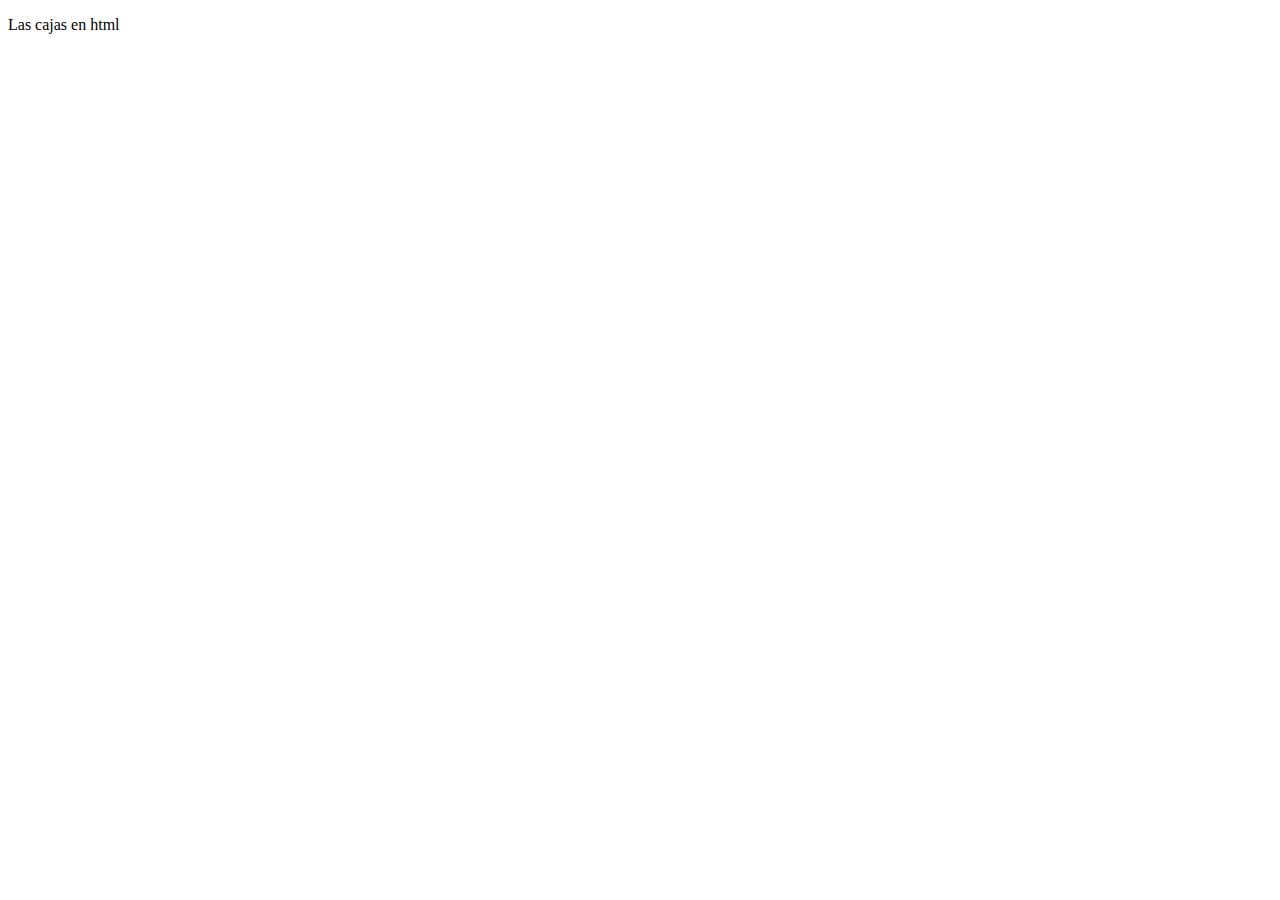
==== indx.html @ b2208841 "mi quinto repositorio" ====
<!DOCTYPE html>
<html lang="en">
<head>
    <meta charset="UTF-8">
    <meta name="viewport" content="width=device-width, initial-scale=1.0">
    <link rel="stylesheet" href="estilos.css" type="text/css">
    <title>Cajas Jonatan</title>
</head>
<p> Las cajas en html</p>
</div>
<body>
---- estilos.css ----
.allcaja{
    display: flex;
    flex-direction: column;
  
    }
    
.caja1{
   background-color: black;
    width: 160px;
    height: 110px;
    border: blue groove;
    border-radius: 8px;
    position: absolute;
    }
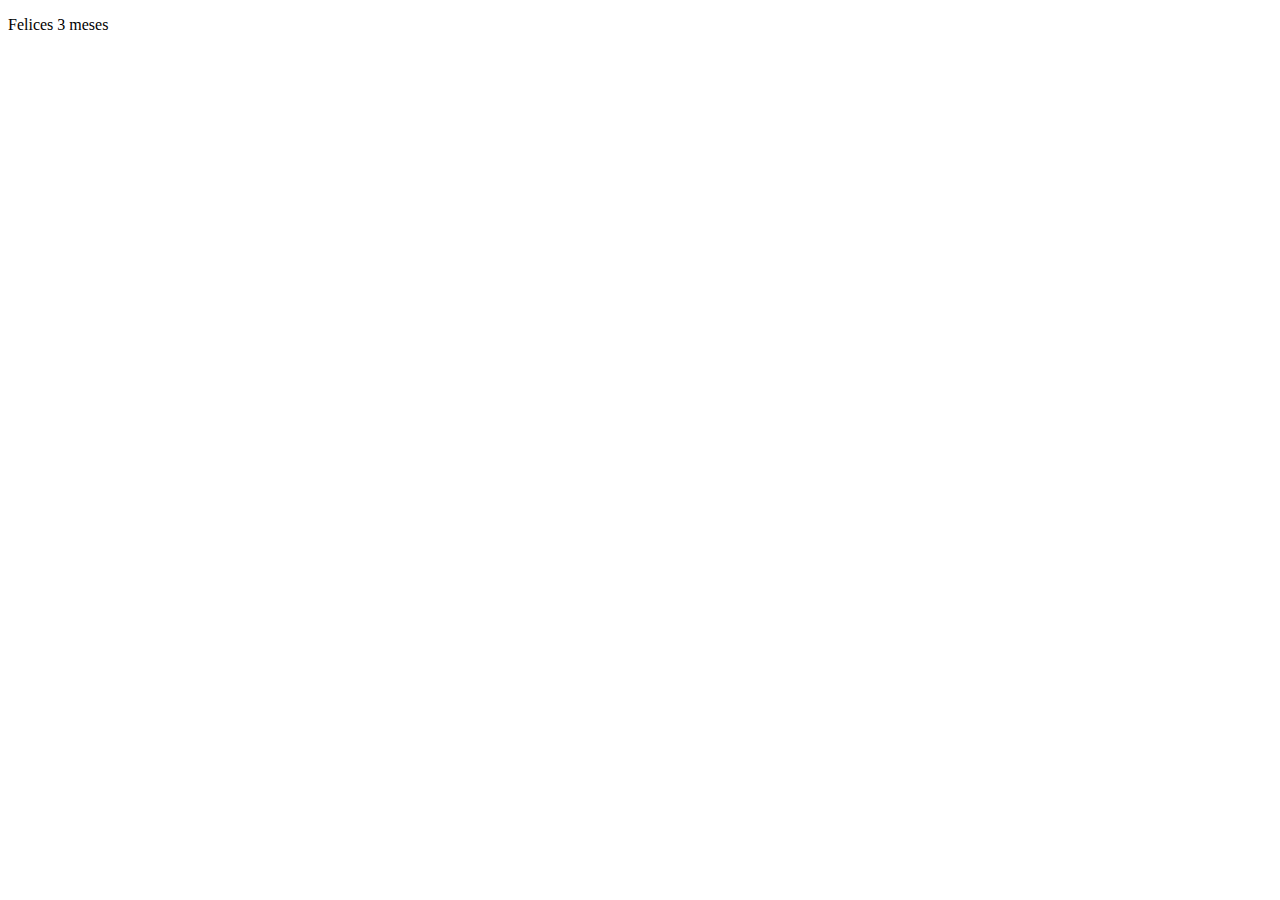
==== commit 9500a456: "mi primer commit" ====
--- a/indx.html
+++ b/indx.html
@@ -4,8 +4,8 @@
     <meta charset="UTF-8">
     <meta name="viewport" content="width=device-width, initial-scale=1.0">
     <link rel="stylesheet" href="estilos.css" type="text/css">
-    <title>Cajas Jonatan</title>
+    <title>Cajas Valentina Melo</title>
 </head>
-<p> Las cajas en html</p>
+<p> Felices 3 meses</p>
 </div>
 <body>